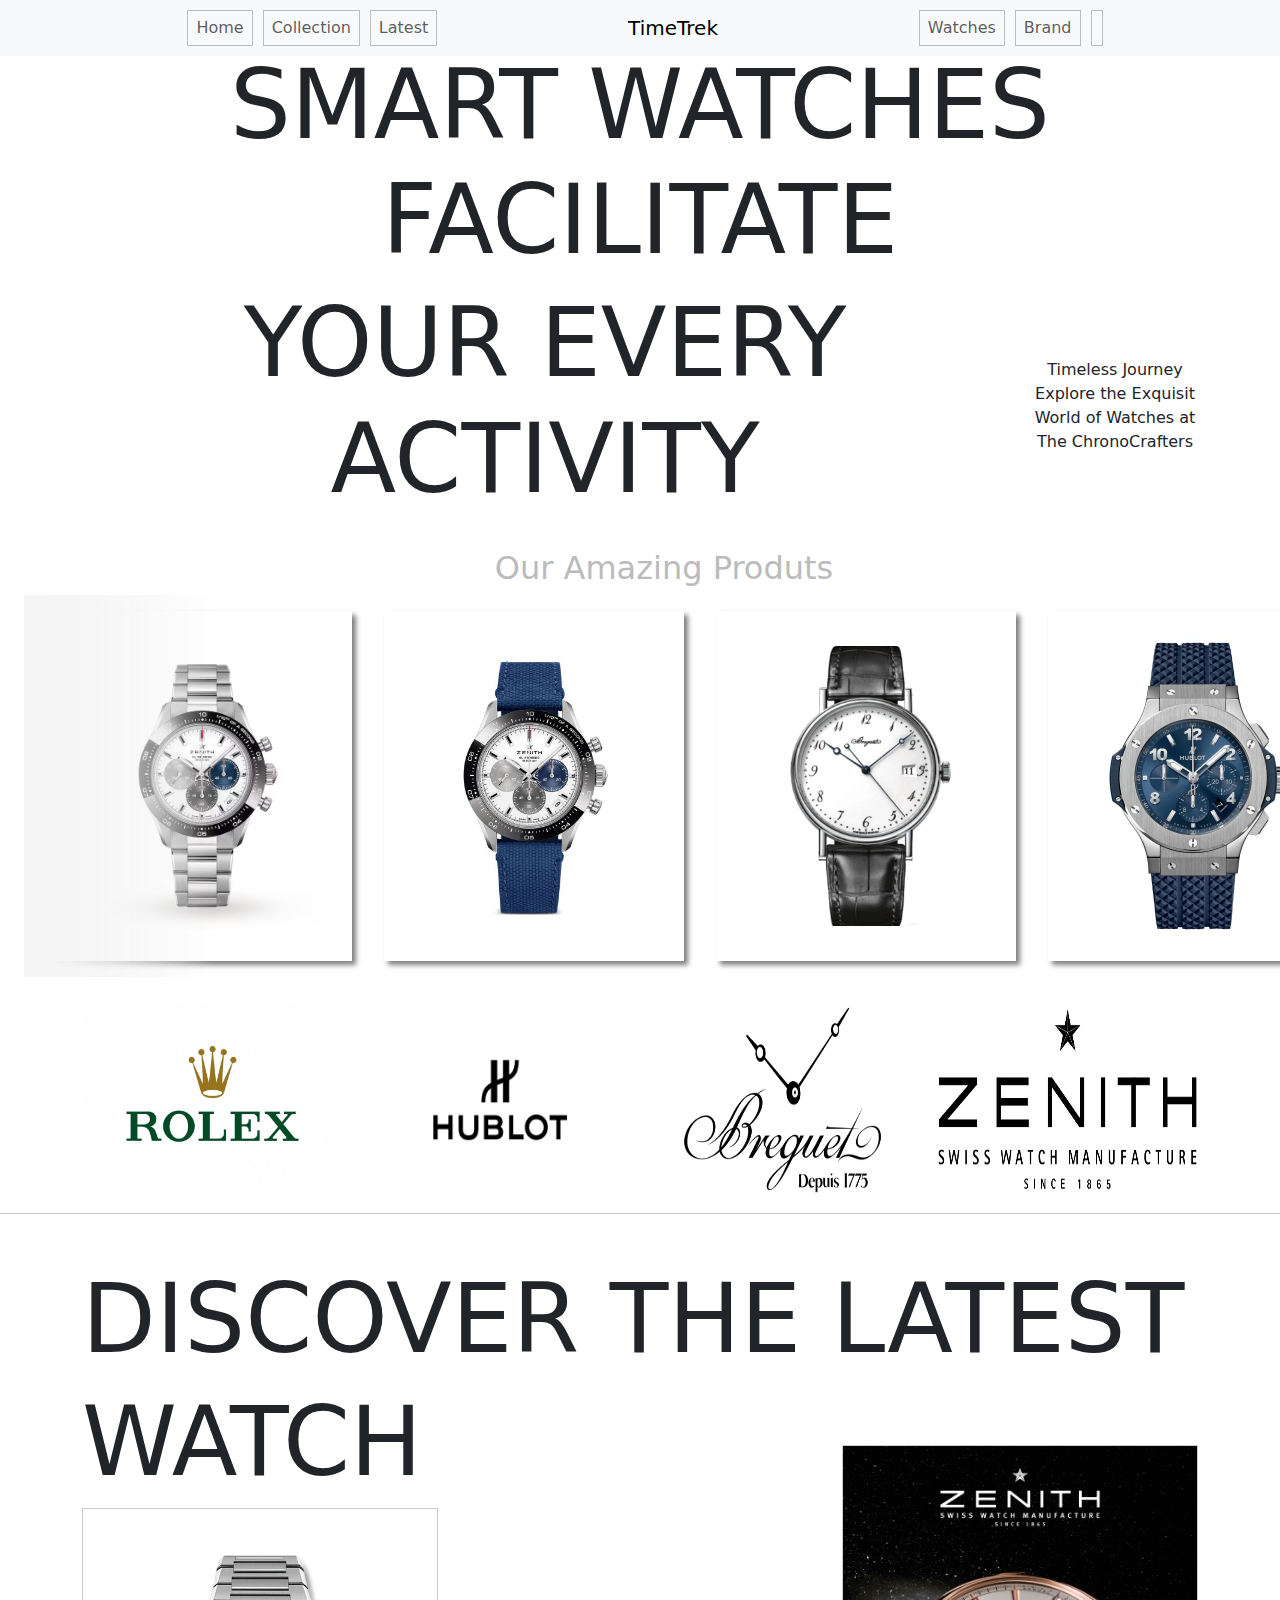
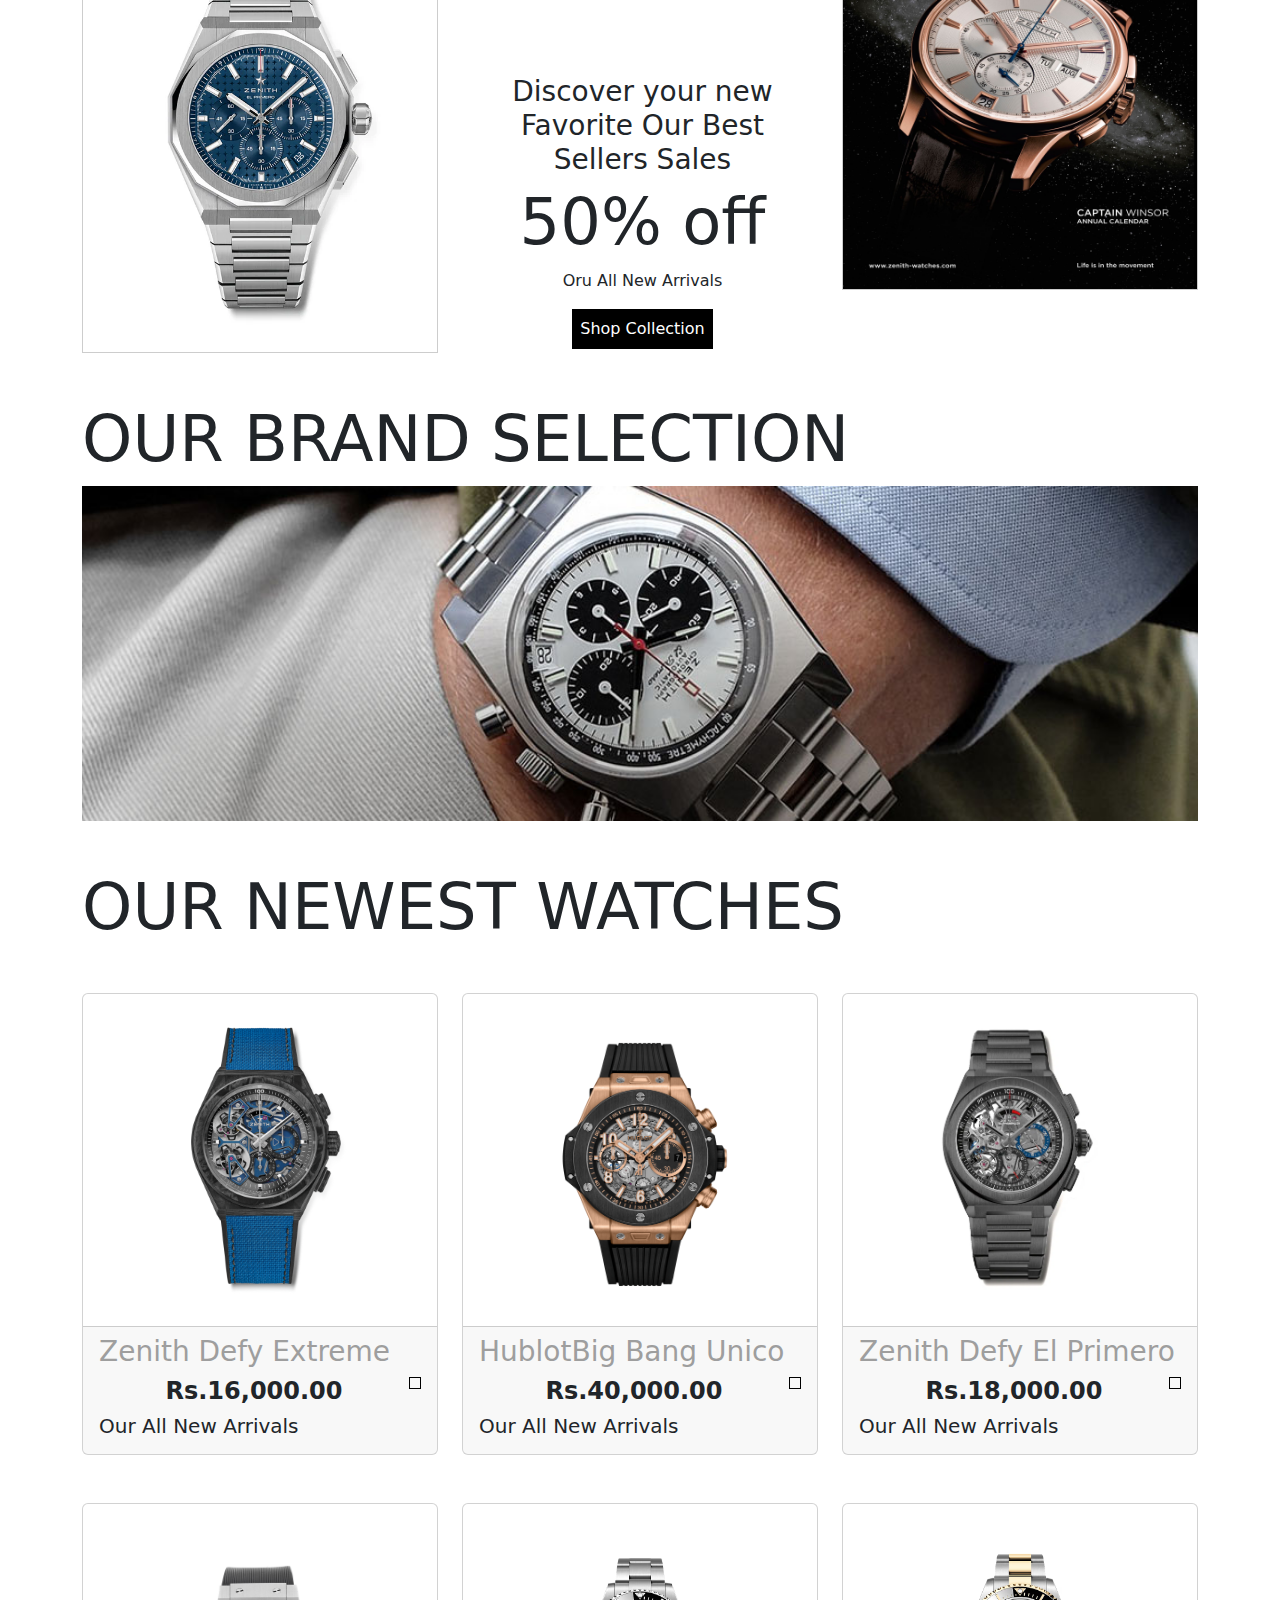
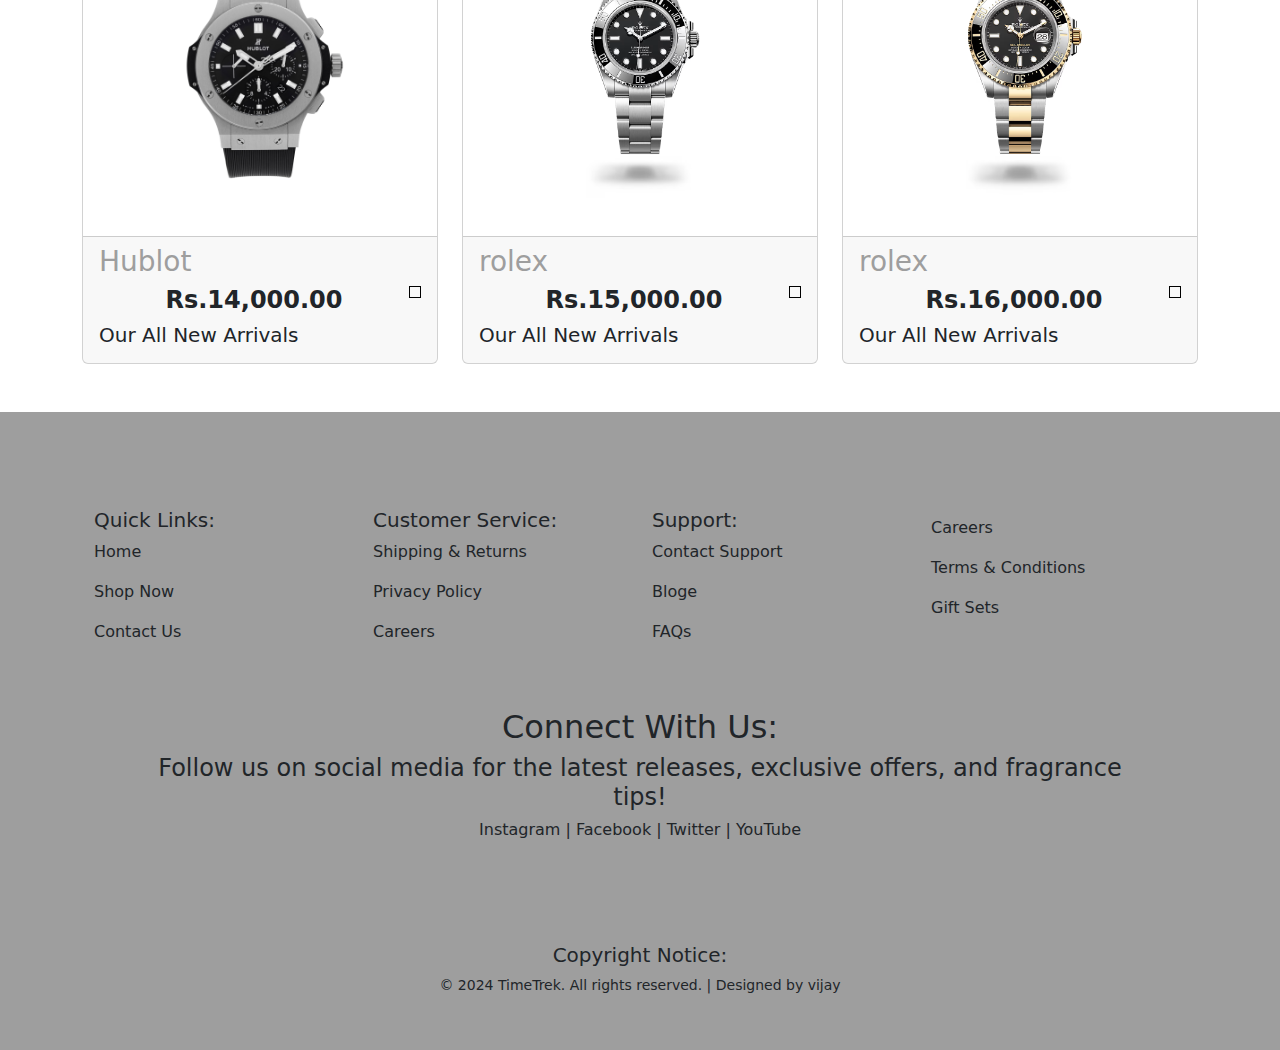
==== index.html @ 58bdaa59 "Add files via upload" ====
<!DOCTYPE html>
<html lang="en">
<head>
    <meta charset="UTF-8">
    <meta name="viewport" content="width=device-width, initial-scale=1.0">
    <link rel="stylesheet" href="https://cdnjs.cloudflare.com/ajax/libs/font-awesome/6.7.1/css/all.min.css" integrity="sha512-5Hs3dF2AEPkpNAR7UiOHba+lRSJNeM2ECkwxUIxC1Q/FLycGTbNapWXB4tP889k5T5Ju8fs4b1P5z/iB4nMfSQ==" crossorigin="anonymous" referrerpolicy="no-referrer" />
    <link href="https://cdn.jsdelivr.net/npm/bootstrap@5.3.3/dist/css/bootstrap.min.css" rel="stylesheet" integrity="sha384-QWTKZyjpPEjISv5WaRU9OFeRpok6YctnYmDr5pNlyT2bRjXh0JMhjY6hW+ALEwIH" crossorigin="anonymous">
    <link rel="stylesheet" href="watch.css">
    <title>Document</title>
</head>
<body>
    <nav class="navbar navbar-expand-lg bg-body-tertiary">
        <div class="container">
            <div class="navbar-nav m-auto text-center">
            <a class="nav-link "href="#">Home</a>
            <a class="nav-link" href="#Collection">Collection</a>
            <a class="nav-link" href="#latest"> Latest</a>
       </div>
     
         
              <a class="navbar-brand m-auto text-center" href="#">TimeTrek</a>

              <div class="navbar-nav nav-rignt m-auto text-center">
                <a class="nav-link " href="#NEWEST ">Watches</a>
                <a class="nav-link" href="#BRAND" >Brand</a>
                <a href="add to cart.html"><i class="fa-solid fa-cart-shopping"></i></a>
           </div>
             
            </div>
        
      </nav>
      <section>
        <div class="container">
            <div class="col-lg-12 first-text mt-5 m-auto text-center" >
                <h1>SMART WATCHES FACILITATE</h1>
            </div>
        </div>
      </section>
      <section>
        <div class="container">
            <div class="row">
                <div class="col-lg-10 first-text  m-auto text-center "><h1>YOUR EVERY ACTIVITY</h1></div>
                <div class="col-lg-2  m-auto text-center">Timeless Journey Explore the Exquisit World of Watches at The ChronoCrafters</div>
               
        </div>
    </div>
      </section>
      <!--Product slide -->
   <section>
    <div class="container-fluid slid-main" id="Collection">
    <h2 style="color: rgb(187, 187, 187);">Our Amazing Produts</h2>
  <div class="faders">
    <div class="left"></div>
    <div class="right"></div>
  </div>

  <div class="items">
    <div class="entry">
      <img src="img/peroduts/Zenith.avif" alt="Smiling person" />

    </div>
    <div class="entry">
        <img src="img/peroduts/03.3100.3600_69.S823-ZENITH_1.jpg" alt="Smiling person" />
        
      </div>
      <div class="entry">
        <img src="img/peroduts/breguet.webp" alt="Smiling person" />
        
      </div>
      <div class="entry">
          <img src="img/peroduts/hublot.webp" alt="Smiling person" />
  
        </div>
        <div class="entry">
            <img src="img/peroduts/breguet-2.webp" alt="Smiling person" />
            
          </div>
          <div class="entry">
              <img src="img/peroduts/breguet-2.avif" alt="Smiling person" />
              
            </div>
            <div class="entry">
                <img src="img/peroduts/Zenith-2.webp" alt="Smiling person" />
                
              </div>
              <div class="entry">
                  <a href=""><img src="img/peroduts/rolex.avif" alt="Smiling person" /></a>
                 
                </div>
  </div>
</div>
</section>

      <!--Product slide end-->
      
      <div class="container m-auto" id="BRAND">
        <div class="row pro-logo">
            <div class="col-lg-3"><img src="img/rolex-logo.jpg"></div>
            <div class="col-lg-3"><img src="img/Hublot-logo.png"></div>
            <div class="col-lg-3"><img src="img/breguet_logo.jpg"></div>
            <div class="col-lg-3"><img src="img/Zenith-logo.jpg"></div>
        </div>
      </div>
<hr>
      <div class="container discover-text mt-5" id="latest">
        <h1>DISCOVER THE LATEST</h1>
        <div class="row">
          <div class="col-lg-7">
            <h1>WATCH</h1>
          </div>
        </div>
      </div>

      <section>
        <div class="container discover ">
          <div class="row">
            <div class="col-lg-4">
              <img src="img/peroduts/Zenith-2.webp">
            </div>
           <div class="col-lg-4 mt-5 discover-data text-center m-auto ">
            <h3> Discover your new Favorite Our Best  Sellers Sales</h3>
            <h1>50% off</h1>
            <p>Oru All New Arrivals</p>
           <button>Shop Collection</button>
         </div>
            <div class="col-lg-4 discover-img2">
              <img src="img/peroduts/Zenith add.jpg">
            </div>
          </div>
        </div>
      </section>
      <div class="container mt-5">
      <div class="col-lg-12 selection">
        <h1>OUR BRAND SELECTION</h1>
        <img src="img/peroduts/Zenith add 2.jpg" width="100%" height="100%">
      </div>
    </div>
  </section>
  <div class="container m-auto mt-5" id="NEWEST">
    <h1>OUR NEWEST WATCHES</h1>
    <div class="row newest mt-5">
        <div class="col-lg-4">
          <div class="card">
            <div class="card-body m-auto"><a href="zenith_Defy.html"><img src="img/new/zenita.png"></a></div> 
            <div class="card-footer"><h3>Zenith Defy Extreme</h3>
              <b><h4 class="text-center">Rs.16,000.00</b>
                <a href="add to cart.html"><i class="fa-solid fa-cart-shopping"></i></a>
              </h4>
            
            <h5>Our All New Arrivals </h5></div>  
          </div>
        </div>
        <div class="col-lg-4">
          <div class="card">
            <div class="card-body m-auto"><a href="Hublot Big Bang.html"><img src="img/new/Hublot.png"></a></div> 
            <div class="card-footer"><h3>HublotBig Bang Unico</h3>
              <b><h4 class="text-center">Rs.40,000.00</b>
                <a href="add to cart.html"><i class="fa-solid fa-cart-shopping"></i></a>
              </h4>
            
            <h5>Our All New Arrivals </h5></div>  
          </div>
        </div>
        <div class="col-lg-4">
          <div class="card">
            <div class="card-body m-auto"><a href="Zenith Defy El Primero.html"><img src="img/new/Zenith.webp"></a></div> 
            <div class="card-footer"><h3>Zenith Defy El Primero</h3>
              <b><h4 class="text-center">Rs.18,000.00</b>
                <a href="add to cart.html"><i class="fa-solid fa-cart-shopping"></i></a>
              </h4>
            
            <h5>Our All New Arrivals </h5></div>  
          </div>
        </div>
   
    </div>
    <div class="row newest mt-5">
      <div class="col-lg-4">
        <div class="card">
          <div class="card-body m-auto"><a href="Hublot Big Bang.html"><img src="img/new/Hublot2.jpg"></a></div> 
          <div class="card-footer"><h3>Hublot</h3>
            <b><h4 class="text-center">Rs.14,000.00</b>
              <a href="add to cart.html"><i class="fa-solid fa-cart-shopping"></i></a>
            </h4>
          
          <h5>Our All New Arrivals </h5></div>  
        </div>
      </div>
      <div class="col-lg-4">
        <div class="card">
         
          <div class="card-body m-auto"> <a href="zenith_Defy.html"><img src="img/new/rolex.avif"></a></div> 
          <div class="card-footer"><h3>rolex</h3>
            <b><h4 class="text-center">Rs.15,000.00</b>
              <a href="add to cart.html"><i class="fa-solid fa-cart-shopping"></i></a>
            </h4>
          
          <h5>Our All New Arrivals </h5></div>  
        </div>
      </div>
      <div class="col-lg-4">
        <div class="card">
          <div class="card-body m-auto"><a href="Zenith Defy El Primero.html"><img src="img/new/rolex2.avif"></a></div> 
          <div class="card-footer"><h3>rolex</h3>
            <b><h4 class="text-center">Rs.16,000.00</b>
              <a href="add to cart.html"><i class="fa-solid fa-cart-shopping"></i></a>
            </h4>
          
          <h5>Our All New Arrivals </h5></div>  
        </div>
      </div>
 
  </div>
  </div>

<section class="footer mt-5">

       

    <div class="container py-5">
    
        <div class="row pt-5  m-auto">
            <div class="col-lg-12">
                <div class="row">
                    <div class="col-lg-3">
                        <h5>Quick Links:</h5>
                        <p>Home</p>
                        <p>Shop Now</p>
                        <p>Contact Us</p>
                    </div>
                    <div class="col-lg-3">
                        <h5>Customer Service:</h5>
                        <p>Shipping & Returns</p>
                        <p>Privacy Policy</p>
                        <p>Careers</p>
                    </div>
                    <div class="col-lg-3">
                        <h5>Support:</h5>
                        <p>Contact Support</p>
                        <p>Bloge</p>
                        <p>FAQs</p>
                    </div>
                    <div class="col-lg-3">
                        <h5> </h5>
                        <p>Careers</p>
                        <p>Terms & Conditions</p>
                        <p>Gift Sets</p>
                    </div>
                </div>

            </div>
            <div class="col-lg-11 m-auto text-center mt-5">
                <div class="row ">
                    <div class="col-lg-12 social">
                        <h2>Connect With Us:</h2>
                        <h4>Follow us on social media for the latest releases, exclusive offers, and fragrance tips!</h4>
                        <h6><i class="fa-brands fa-instagram"></i> Instagram | <i class="fa-brands fa-square-facebook"></i> Facebook | <i class="fa-brands fa-square-twitter"></i>  Twitter | <i class="fa-brands fa-youtube"></i> YouTube</h6>
                    </div>
                </div>
            </div>
            <div class="col-lg-12 pt-5">
                <div class="row copy">
                    <div class="col-lg-12 m-auto text-center mt-5">
                        <h5>Copyright Notice:</h5>
                        <h6><small>© 2024  TimeTrek. All rights reserved. | Designed by vijay </small></h6>
                    </div>
                </div>
            </div>
        </div>
    </div>
  </section>

    

    <script src="https://cdn.jsdelivr.net/npm/bootstrap@5.0.2/dist/js/bootstrap.bundle.min.js" integrity="sha384-MrcW6ZMFYlzcLA8Nl+NtUVF0sA7MsXsP1UyJoMp4YLEuNSfAP+JcXn/tWtIaxVXM" crossorigin="anonymous"></script>
</body>
</html>
---- watch.css ----
*{
    margin: 0;
    padding: 0;

}
body{
  font-family: system-ui;


}
h1{
  font-size: 4rem;
  font-family: system-ui;
}
a{
  color: #000;
  text-decoration: none;
}
.nav-item{
    list-style-type: none;
}
.nav-rignt{
    float: right;
}
.navbar{
  position: fixed;
  top: 0;
  width: 100%;
  z-index: 1;
}

.navbar-nav a{
    border: 1px solid rgb(189, 189, 189);
    margin-left: 10px;
    padding: 5px;
    cursor: pointer;
    
    
}

.navbar-nav a:hover{
    background-color: rgb(238, 238, 238);
}

.first-text h1{
    font-size: 6rem;
}
/*Product slide*/

@import url("https://fonts.googleapis.com/css?family=Muli:400,700&display=swap");





.entry img{
  width: 100%;
  height: 350px;
  object-fit: contain;
 
}

.slid-main {
  width: 100%;
  overflow: hidden;
  position: relative;
}
.slid-main{
    text-align: center;
    margin: 1.5em;
    object-fit: contain;
}

.items {
  display: flex;
  align-items: center;
  width: fit-content;
  animation: carouselAnim 50s infinite alternate linear;
}

.entry {
  display: flex;
  align-items: center;
  flex-direction: column;
  position: relative;
  width: 300px;
  background: #fff;
  margin: 1em;

  box-shadow: 4px 4px 5px 0px rgba(0, 0, 0, 0.5);
}

@media only screen and (max-width: 768px) {
  .items {
    animation: carouselAnim 35s infinite alternate linear;
  }
  
  @keyframes carouselAnim {
    from {
      transform: translate(0, 0);
    }
    to {
      transform: translate(calc(-100% + (2 * 300px)));
    }
  }
}

.entry p {
  text-align: center;
  padding: 1em;
}

.name {
  font-weight: bold;
}

@keyframes carouselAnim {
  from {
    transform: translate(0, 0);
  }
  to {
    transform: translate(calc(-100% + (5 * 300px)));
  }
}

.container .faders {
  width: 100%;
  position: absolute;
  height: 100%;
}

.faders .right,
.faders .left {
  background: linear-gradient(
    to right,
    rgba(245, 245, 245, 1) 0%,
    rgba(255, 255, 255, 0) 100%
  );
  width: 15%;
  height: 100%;
  position: absolute;
  z-index: 200;
  left: 0;

}

.right {
  right: 0;
  background: linear-gradient(
    to left,
    rgba(245, 245, 245, 1) 0%,
    rgba(255, 255, 255, 0) 100%
  );
}


/*Product slide end*/
.pro-logo img{
    width: 100%;
    height: 100%;
} 
.discover-text h1{
  font-size: 6rem;
}
.discover img{
  border: 1px solid #cdcdcd;
  width: 100%;
  height: 100%;

}
.discover-img2 img{
  margin-top: 63px;
  height: 100%;
}

.discover-data{
  margin-top: 10px;
  width: 31%;
  padding-top: 119px;
  padding-left: 17px;
  padding-right: 12px;

}
.discover-data button{
  background-color: black;
  color: white;
    border: none;
    padding: 8px;
} 



.newest img{
 max-width: auto;
 height: 300px;
  object-fit: contain;
} 
.card-footer i{
  float: right;
  border: 1px solid black;
  padding: 5px;
  
}
.card-footer h3{
  color: #9e9e9e;
}


@media screen and (min-width: 992px) {
  .discover-img2 img {margin-top: -63px;}

}
.social i:hover{
  color: #b5b5b5;
  cursor: pointer;
}
.footer{
  background-color: #9e9e9e;

}

/*product list page*/
.pro-list img{
  margin-top: 130px;
  width: 300px;
  border: 1px solid gray;
  padding: 30px;
}

.pro-list .data{
  margin-top: 100px;
}
.pro-list button{
  outline: none;
  padding: 12px 26px;
  border: 1px solid #dfdfdf;
  cursor: pointer;
}
.pro-list button:hover{
  background-color: #9e9e9e;
}
.pro-list h5{
  width: 800px;
  margin-top: 45px;

}
.pro-list a{
text-decoration: none;
}
.pro-list a:hover{
  color: #9b9b9b;
}
.pro-list table{
  margin-top: 30px;
  border: 1px solid #dfdfdf;

  
}
.pro-list th,td{
  padding-left: 20px;
  padding-right: 12px;
}
/* cart page*/

  
  .shop_cart{
    display: flex;
    justify-content: space-between;
  }
  /*.cart .products{
    display: flex;
    justify-content: space-between;
  }
  .products > div {
    background-color: #f1f1f1;
    width: 100px;
    margin: 10px;
    text-align: center;
    line-height: 75px;
    font-size: 30px;
  }*/
  .products img{
    object-fit: contain;
    width: 50%;
    
  }
  .cart .products{
    display: flex;
    height: 50%;
    align-items: baseline;
    border: 1px solid rgb(188, 188, 188);
    
  }
  
  .products > div {
    width: 200px;
    margin: 44px;
    text-align: center;
    line-height: 12px;
    font-size: 30px;

  }

  .Sub-Total{
    display: flex;
    justify-content: flex-end;
    border-bottom: 1px solid black;
  }
  
  .Sub-Total > div {

    margin: 10px;
    text-align: center;
    line-height: 75px;
    font-size: 30px;
  }
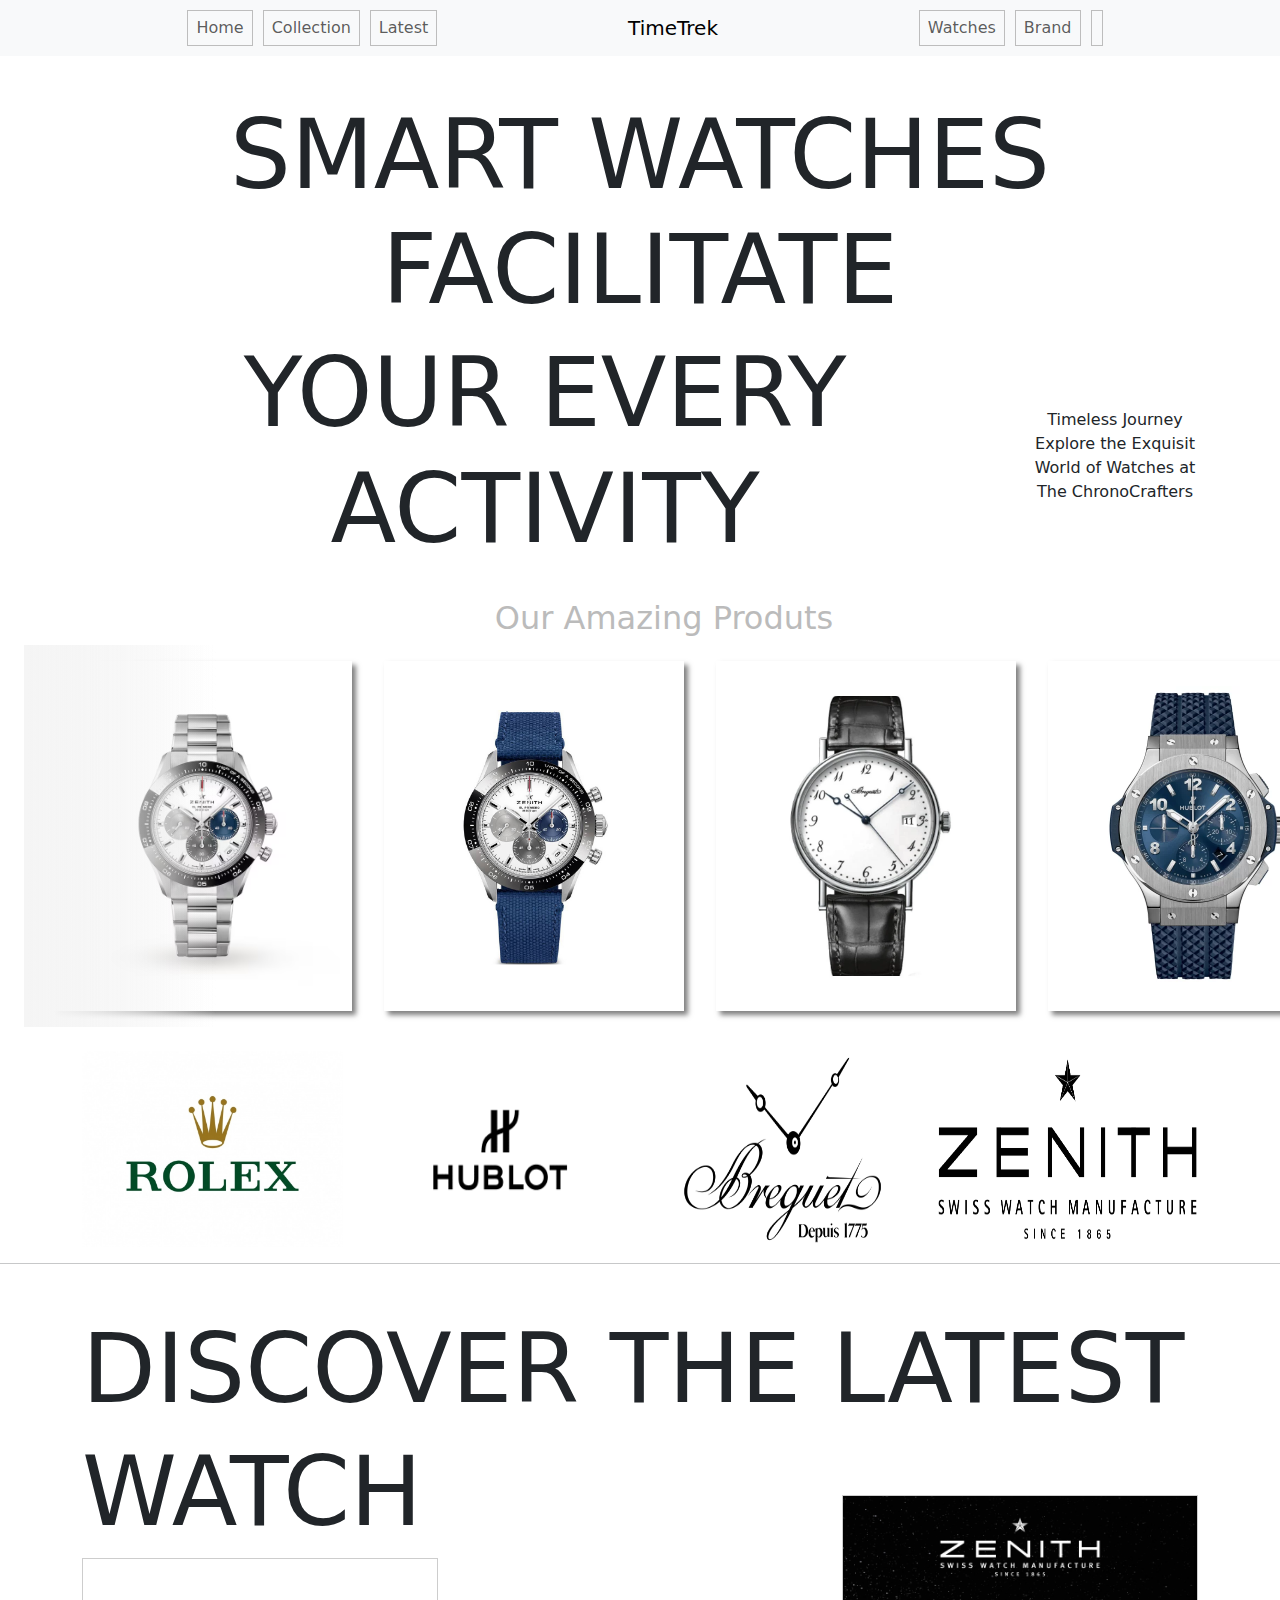
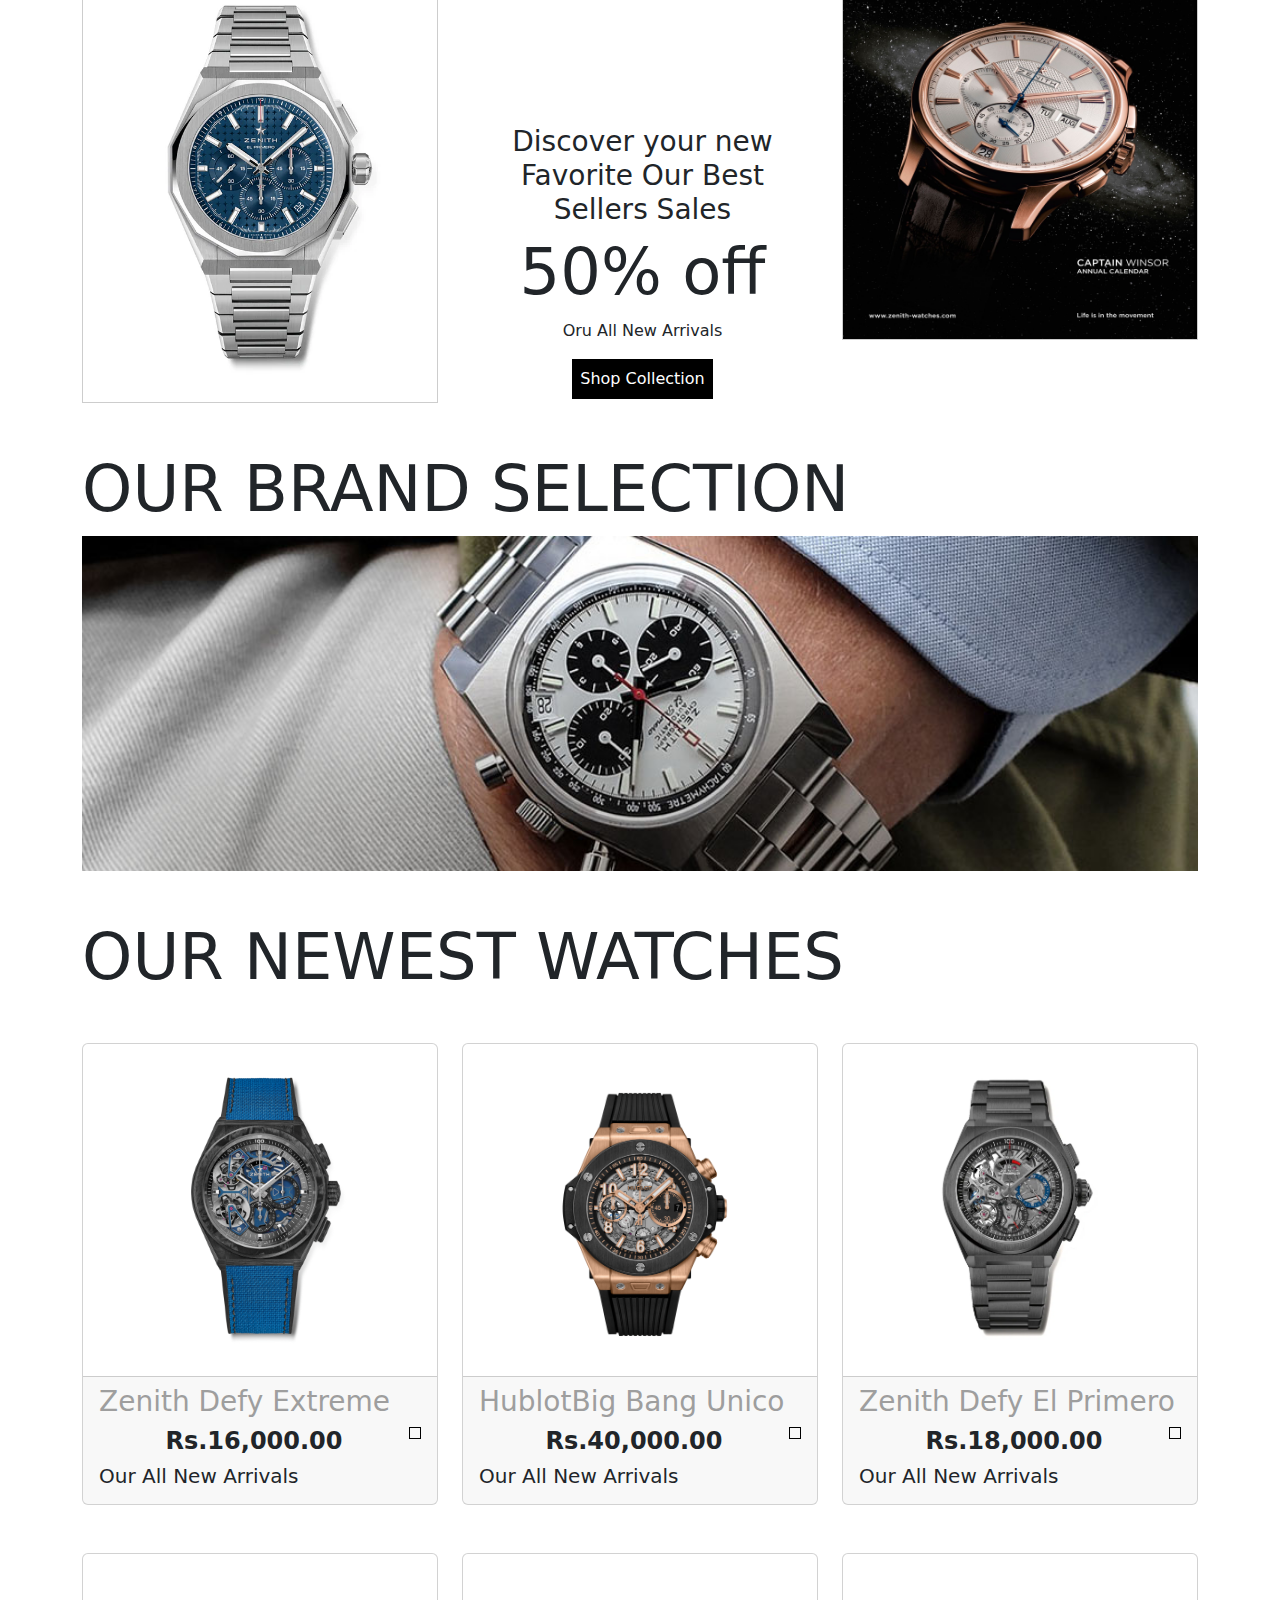
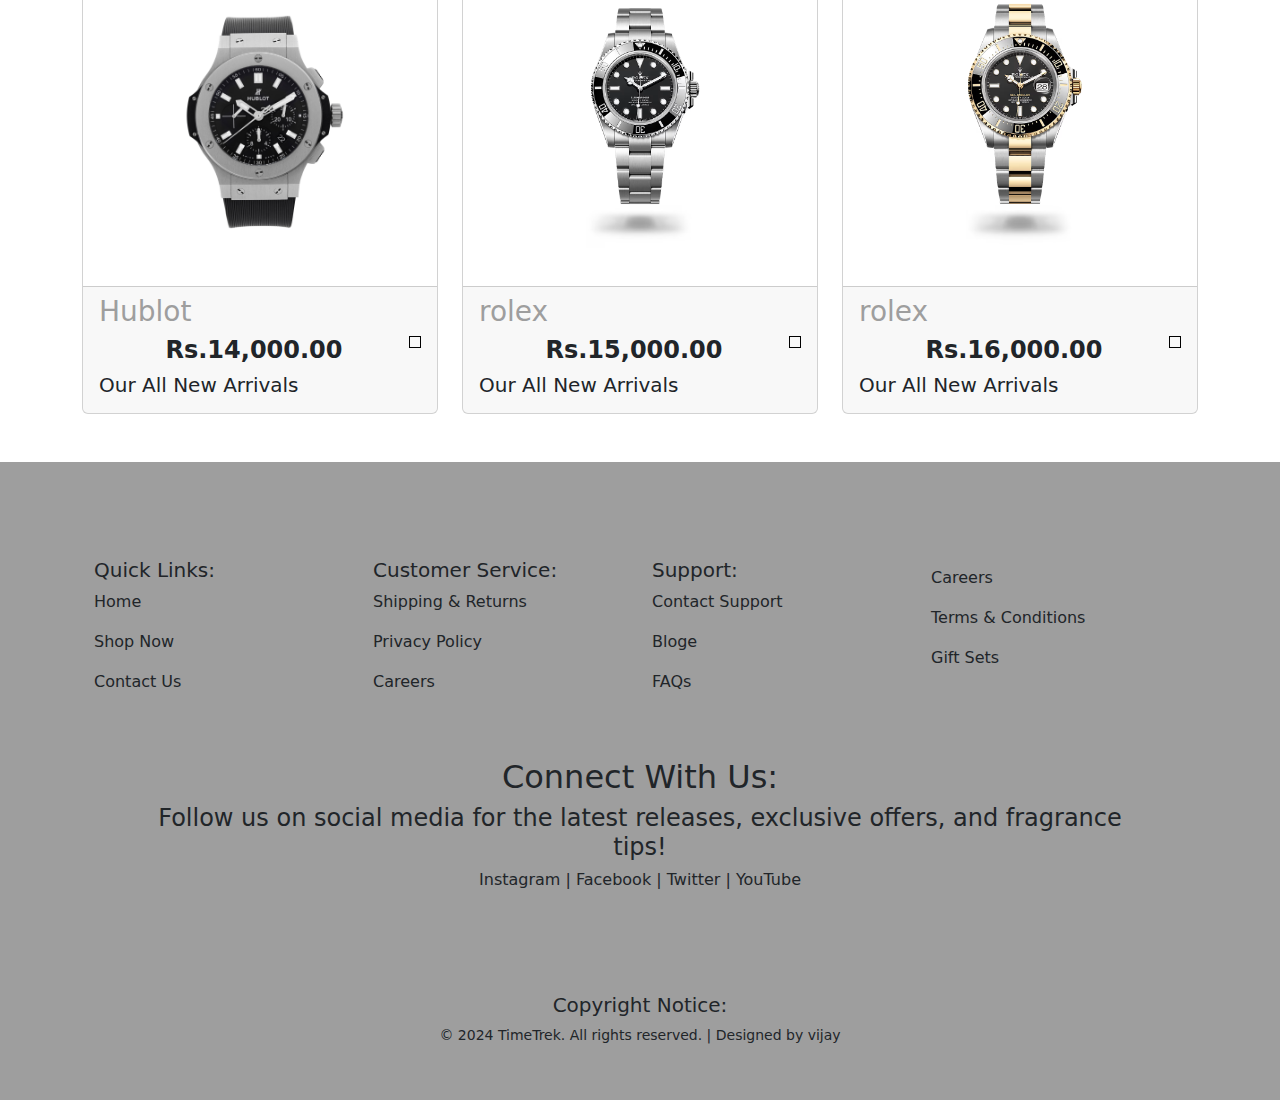
==== commit 93f26f27: "Update index.html" ====
--- a/index.html
+++ b/index.html
@@ -30,7 +30,7 @@
         
       </nav>
       <section>
-        <div class="container">
+        <div class="container" style=" margin-top: 98px;">
             <div class="col-lg-12 first-text mt-5 m-auto text-center" >
                 <h1>SMART WATCHES FACILITATE</h1>
             </div>
@@ -274,4 +274,4 @@
 
     <script src="https://cdn.jsdelivr.net/npm/bootstrap@5.0.2/dist/js/bootstrap.bundle.min.js" integrity="sha384-MrcW6ZMFYlzcLA8Nl+NtUVF0sA7MsXsP1UyJoMp4YLEuNSfAP+JcXn/tWtIaxVXM" crossorigin="anonymous"></script>
 </body>
-</html>+</html>
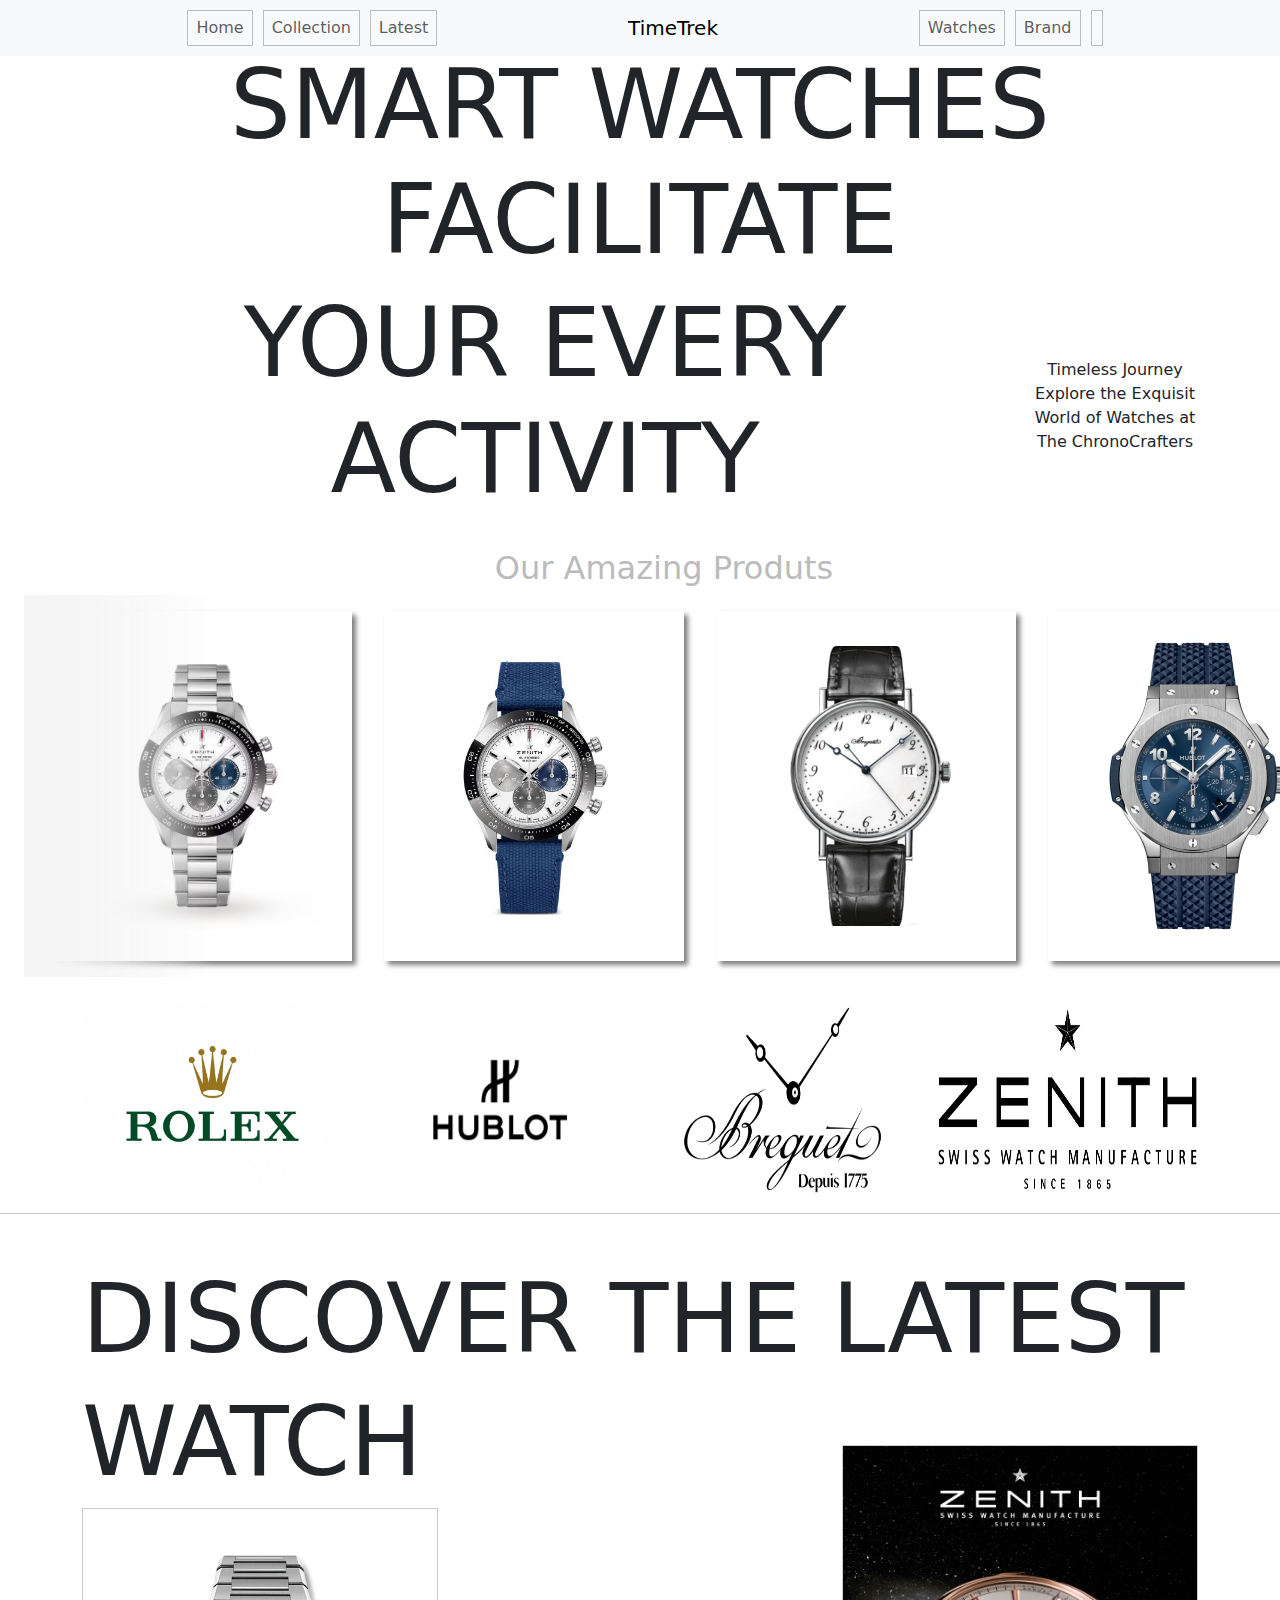
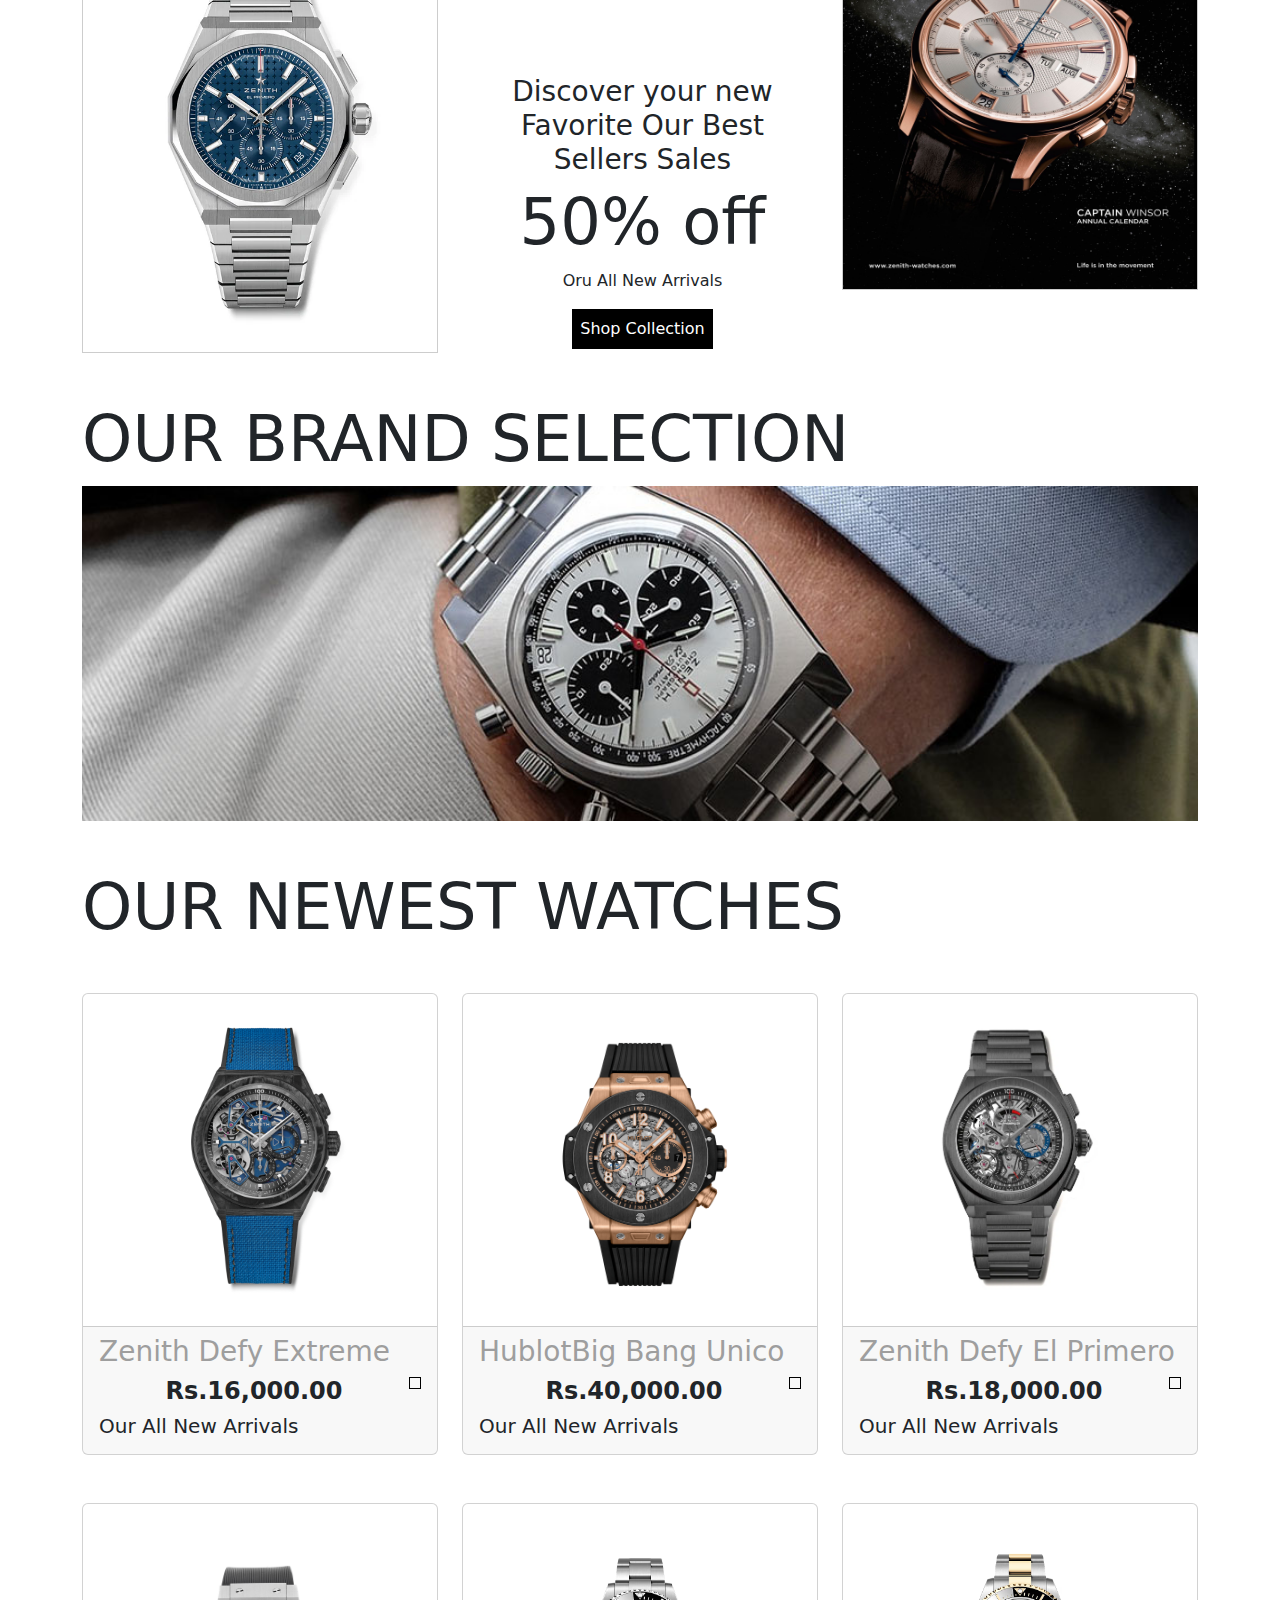
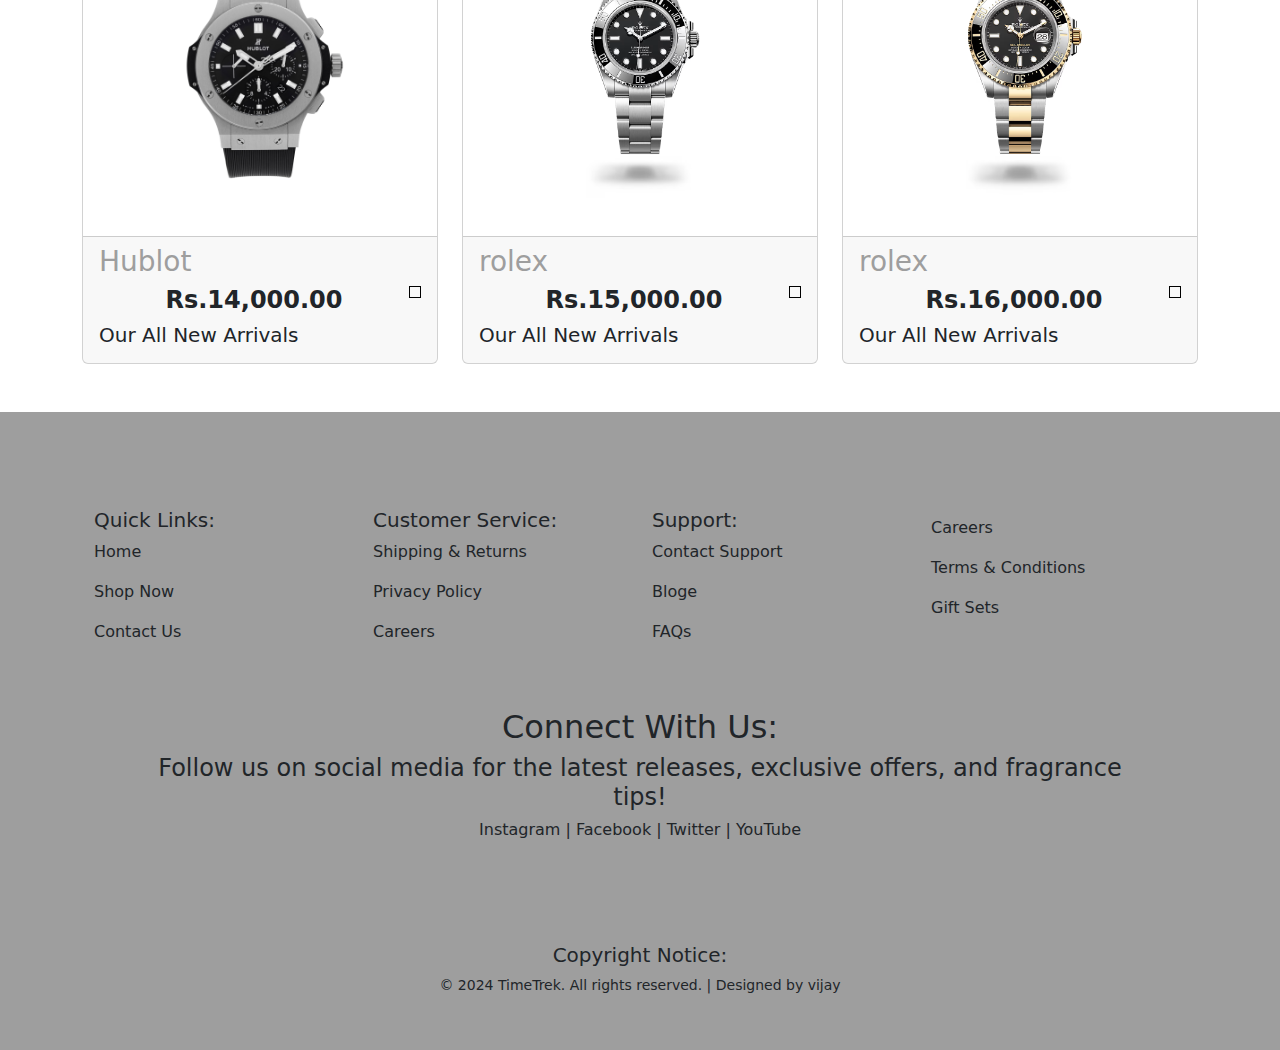
==== commit fd1c18fa: "Update index.html" ====
--- a/index.html
+++ b/index.html
@@ -30,7 +30,7 @@
         
       </nav>
       <section>
-        <div class="container" style=" margin-top: 98px;">
+        <div class="container main-text" >
             <div class="col-lg-12 first-text mt-5 m-auto text-center" >
                 <h1>SMART WATCHES FACILITATE</h1>
             </div>
